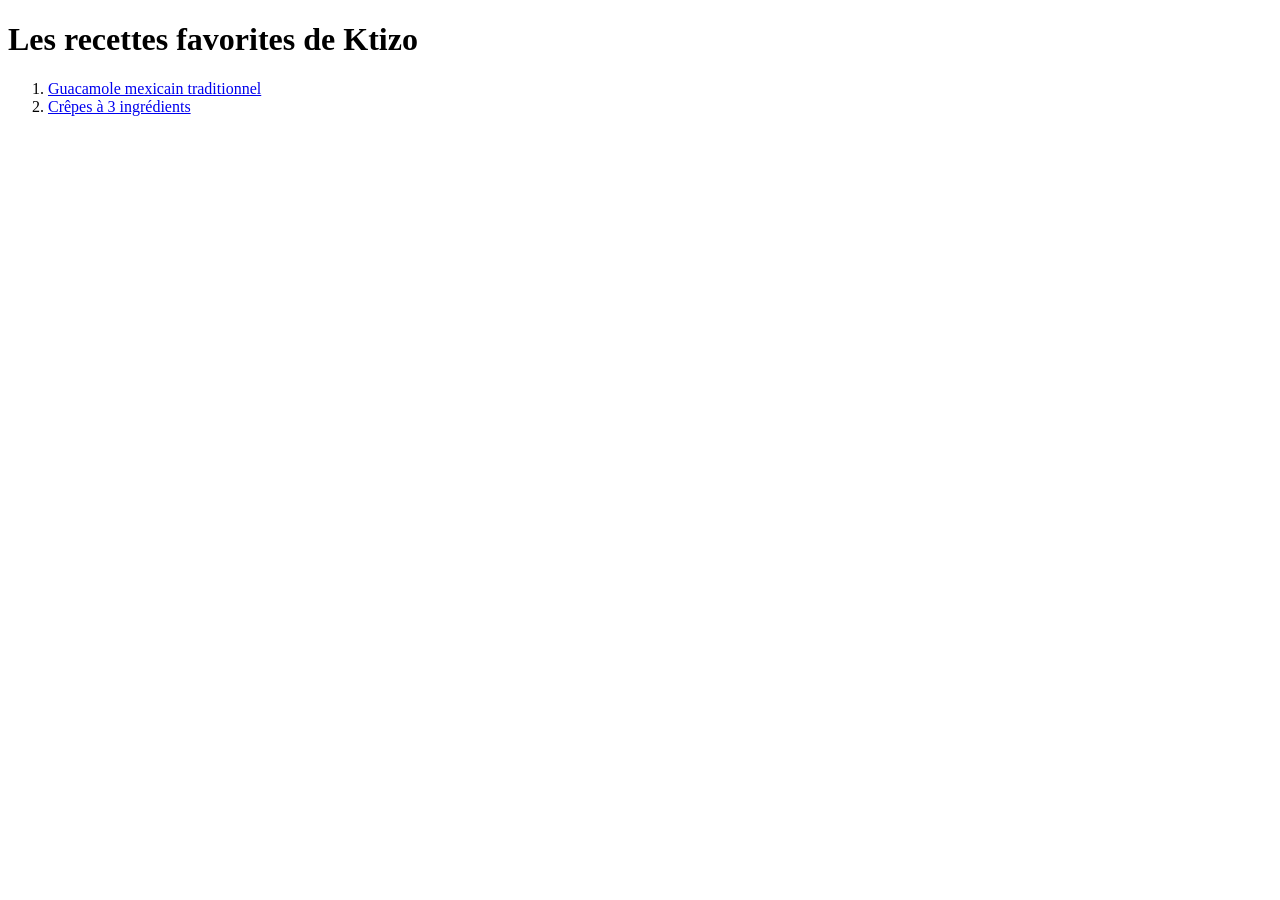
==== index.html @ 1e152d5e "Creation d'une page de recette de Guacamole et des Pancakes avec le lien de provenance des recettes " ====
<!DOCTYPE html>
<html lang="en">

<head>
    <meta charset="UTF-8">
    <meta name="viewport" content="width=device-width, initial-scale=1.0">
    <title>Les recettes favorites de Ktizo</title>
</head>

<body>
    <h1>Les recettes favorites de Ktizo</h1>
    <ol>
        <li><a href="./Guacamole/guacamole.html">Guacamole mexicain traditionnel</a></li>
        <li><a href="./Pancakes/pancakes.html">Crêpes à 3 ingrédients</a></li>
    </ol>
</body>

</html>
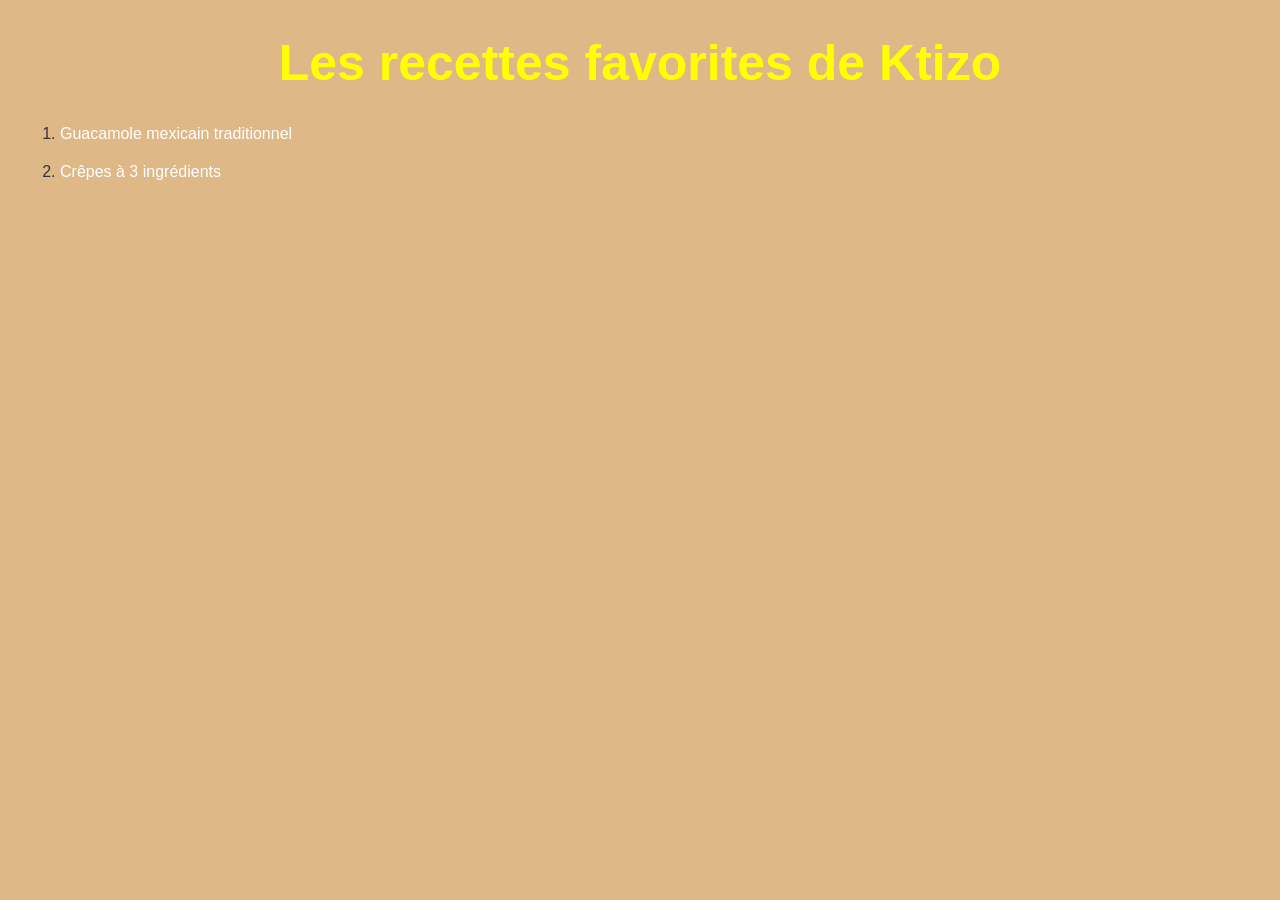
==== commit c8f83f69: "Ajout de csc pour styliser le site" ====
--- a/index.html
+++ b/index.html
@@ -4,14 +4,15 @@
 <head>
     <meta charset="UTF-8">
     <meta name="viewport" content="width=device-width, initial-scale=1.0">
+    <link rel="stylesheet" href="style.css">
     <title>Les recettes favorites de Ktizo</title>
 </head>
 
 <body>
-    <h1>Les recettes favorites de Ktizo</h1>
+    <h1 id="Recettes">Les recettes favorites de Ktizo</h1>
     <ol>
-        <li><a href="./Guacamole/guacamole.html">Guacamole mexicain traditionnel</a></li>
-        <li><a href="./Pancakes/pancakes.html">Crêpes à 3 ingrédients</a></li>
+        <li><a href="guacamole.html">Guacamole mexicain traditionnel</a></li>
+        <li><a href="pancakes.html">Crêpes à 3 ingrédients</a></li>
     </ol>
 </body>
 
--- a/style.css
+++ b/style.css
@@ -0,0 +1,93 @@
+body {
+    background-color: burlywood;
+    font-family: Arial, sans-serif;
+    color: #333;
+    margin: 20px;
+}
+a {
+    text-decoration: none;
+    color: white;
+    margin-bottom: 20px;
+    display: inline-block;
+}
+
+#Pancakes {
+    color: yellow;
+    font-size: 50px;
+    text-align: center;
+}
+
+.Sous-pancakes {
+    color: #333;
+    font-size: 1.2em;
+    margin-bottom: 20px;
+    text-align: center;
+}
+ul li {
+    margin-bottom: 10px;
+}
+.Feuille1 {
+    color: yellow;
+    font-size: 1.5em;
+    margin-top: 30px;
+    margin-bottom: 10px;
+    text-align: center;
+}
+img {
+    display: block;
+    margin: 0 auto;
+    width: 100%;
+    max-width: 500px;  
+    height: auto;
+}
+
+.lien-source {
+    display: block;
+    text-align: center;
+    margin-top: 20px;
+    color: white;
+    font-weight: bold;
+}
+#Recettes {
+    color: yellow;
+    font-size: 50px;
+    text-align: center;
+}
+#Guacamole {
+    color: green;
+    font-size: 50px;
+    text-align: center;
+}
+.para {
+    color: #333;
+    font-size: 1.2em;
+    margin-bottom: 20px;
+    text-align: center;
+}
+.para2 {
+    color: green;
+    font-size: 1.5em;
+    margin-top: 30px;
+    margin-bottom: 10px;
+    text-align: center;
+}
+.para3 {
+    color: #333;
+    font-size: 1.2em;
+    margin-bottom: 20px;
+    text-align: center;
+}
+.lien-source2 {
+    display: block;
+    text-align: center;
+    margin-top: 20px;
+    color: white;
+    font-weight: bold;
+}
+.lien-home {
+    display: block;
+    text-align: center;
+    margin-top: 20px;
+    color: white;
+    font-weight: bold;
+}
